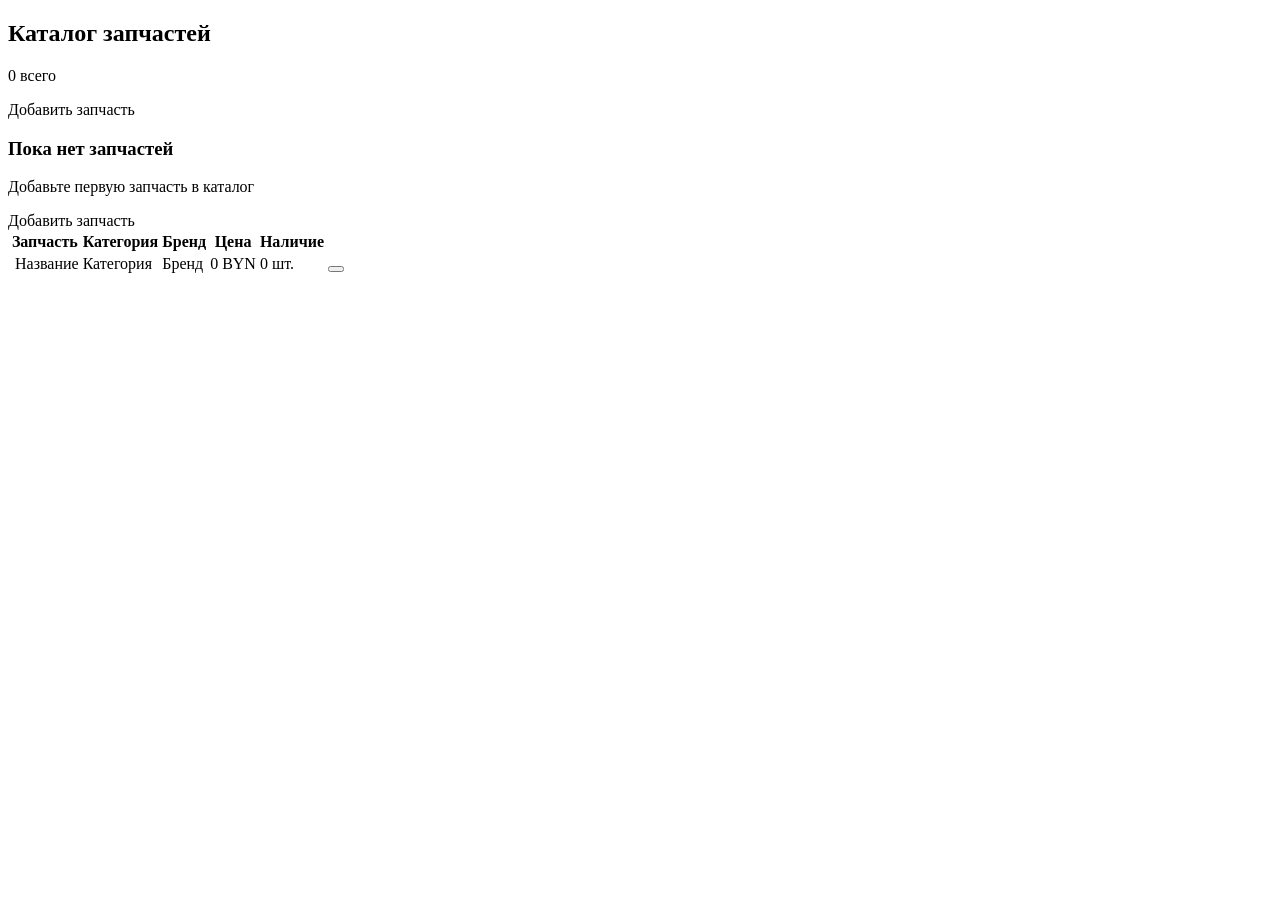
==== src/main/resources/templates/parts/list.html @ e41e34ae "Web interface" ====
<!DOCTYPE html>
<html lang="ru" xmlns:th="http://www.thymeleaf.org">
<head th:replace="~{fragments/head :: head('Запчасти')}"></head>
<body>
<div class="app">
    <aside th:replace="~{fragments/sidebar :: sidebar('parts')}"></aside>
    <div class="main">
        <header th:replace="~{fragments/topbar :: topbar('Запчасти')}"></header>
        <main class="content">
            <div th:replace="~{fragments/alerts :: alerts}"></div>

            <div class="card">
                <div class="page-header">
                    <div>
                        <h2>Каталог запчастей</h2>
                        <p th:text="${parts.totalElements} + ' всего'">0 всего</p>
                    </div>
                    <a class="btn btn-primary" th:href="@{/parts/new}">
                        <span th:replace="~{fragments/icons :: icon-plus}"></span>
                        Добавить запчасть
                    </a>
                </div>

                <div th:if="${parts.empty}" class="empty-state">
                    <div class="icon" th:insert="~{fragments/icons :: icon-part}"></div>
                    <h3>Пока нет запчастей</h3>
                    <p>Добавьте первую запчасть в каталог</p>
                    <a class="btn btn-primary" th:href="@{/parts/new}">Добавить запчасть</a>
                </div>

                <div class="table-wrap" th:unless="${parts.empty}">
                    <table>
                        <thead>
                        <tr>
                            <th>Запчасть</th>
                            <th>Категория</th>
                            <th>Бренд</th>
                            <th>Цена</th>
                            <th>Наличие</th>
                            <th></th>
                        </tr>
                        </thead>
                        <tbody>
                        <tr th:each="part : ${parts.content}">
                            <td>
                                <div class="cell-with-thumb">
                                    <img class="thumb" th:src="@{/parts/{id}/image(id=${part.id()})}" alt=""
                                         onerror="this.style.display='none'; this.nextElementSibling.style.display='flex';">
                                    <span class="thumb-placeholder" style="display:none" th:insert="~{fragments/icons :: icon-image}"></span>
                                    <span class="cell-name" th:text="${part.name()}">Название</span>
                                </div>
                            </td>
                            <td class="cell-muted" th:text="${categoryNames.get(part.categoryId()) ?: '—'}">Категория</td>
                            <td class="cell-muted" th:text="${brandNames.get(part.brandId()) ?: '—'}">Бренд</td>
                            <td th:text="${part.price()} + ' BYN'">0 BYN</td>
                            <td>
                                <span class="badge" th:classappend="${part.stock() != null and part.stock() > 0} ? 'badge-success' : 'badge-danger'"
                                      th:text="${part.stock() != null ? part.stock() : 0} + ' шт.'">0 шт.</span>
                            </td>
                            <td>
                                <div class="row-actions">
                                    <a class="btn btn-outline btn-sm btn-icon" th:href="@{/parts/{id}/edit(id=${part.id()})}" title="Редактировать">
                                        <span th:replace="~{fragments/icons :: icon-edit}"></span>
                                    </a>
                                    <form method="post" th:action="@{/parts/{id}/delete(id=${part.id()})}"
                                          onsubmit="return confirm('Удалить запчасть «' + this.dataset.name + '»?');" th:attr="data-name=${part.name()}">
                                        <button type="submit" class="btn btn-danger btn-sm btn-icon" title="Удалить">
                                            <span th:replace="~{fragments/icons :: icon-trash}"></span>
                                        </button>
                                    </form>
                                </div>
                            </td>
                        </tr>
                        </tbody>
                    </table>
                </div>

                <div th:replace="~{fragments/pagination :: pagination(${parts}, '/parts')}"></div>
            </div>
        </main>
    </div>
</div>
<script th:src="@{/js/theme.js}"></script>
</body>
</html>
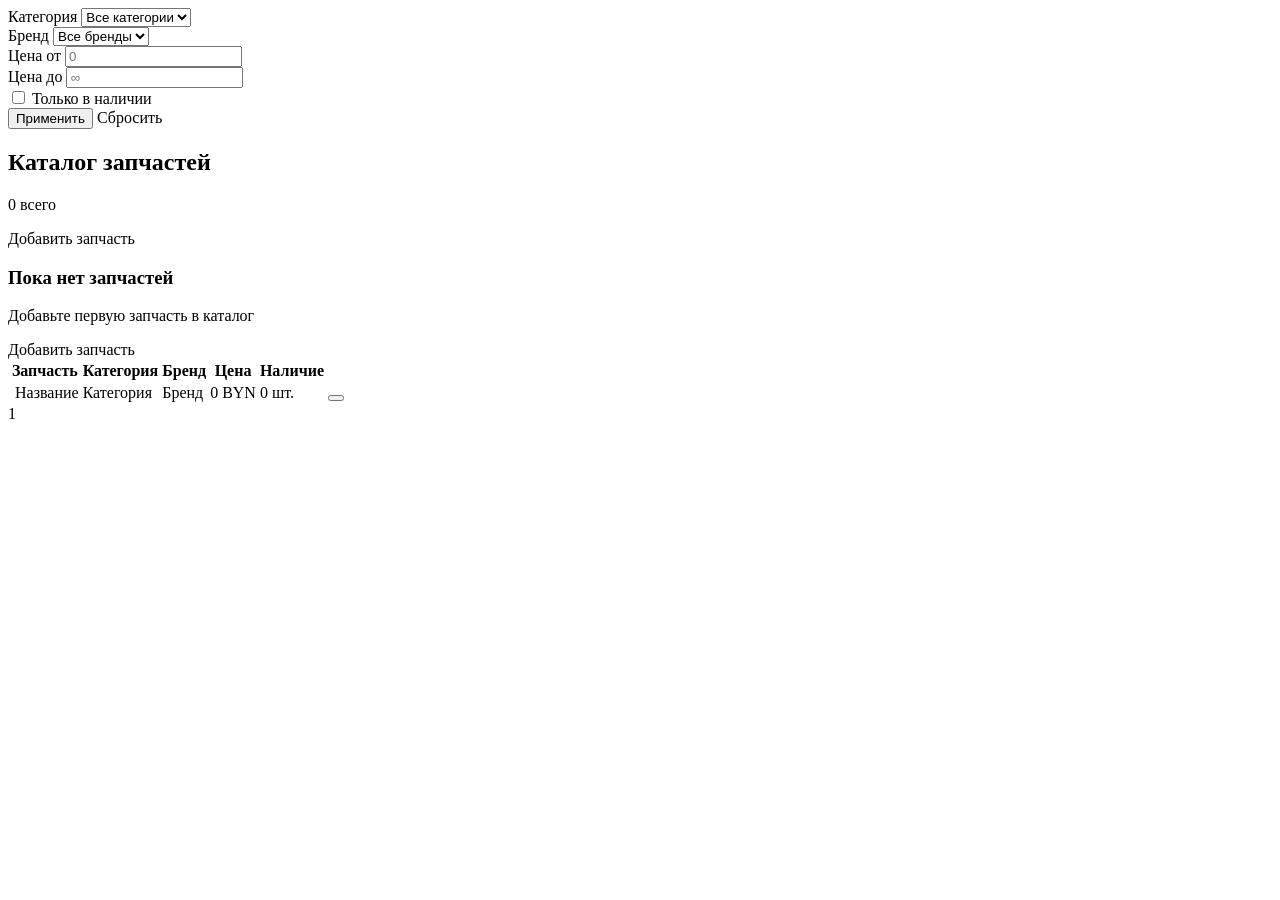
==== commit ee1695fc: "Parts specifications Specifications by price, stock, brand, category" ====
--- a/src/main/resources/templates/parts/list.html
+++ b/src/main/resources/templates/parts/list.html
@@ -10,10 +10,54 @@
             <div th:replace="~{fragments/alerts :: alerts}"></div>
 
             <div class="card">
+                <form method="get" th:action="@{/parts}" class="filter-form">
+                    <div class="form-row filter-row">
+                        <div class="form-group">
+                            <label for="f-categoryId">Категория</label>
+                            <select id="f-categoryId" name="categoryId">
+                                <option value="">Все категории</option>
+                                <option th:each="category : ${categories}" th:value="${category.id()}" th:text="${category.name()}"
+                                        th:selected="${filter.categoryId() != null and filter.categoryId() == category.id()}">Категория</option>
+                            </select>
+                        </div>
+                        <div class="form-group">
+                            <label for="f-brandId">Бренд</label>
+                            <select id="f-brandId" name="brandId">
+                                <option value="">Все бренды</option>
+                                <option th:each="brand : ${brands}" th:value="${brand.id()}" th:text="${brand.name()}"
+                                        th:selected="${filter.brandId() != null and filter.brandId() == brand.id()}">Бренд</option>
+                            </select>
+                        </div>
+                        <div class="form-group">
+                            <label for="f-minPrice">Цена от</label>
+                            <input type="number" id="f-minPrice" name="minPrice" step="0.01" min="0" placeholder="0" th:value="${filter.minPrice()}">
+                        </div>
+                        <div class="form-group">
+                            <label for="f-maxPrice">Цена до</label>
+                            <input type="number" id="f-maxPrice" name="maxPrice" step="0.01" min="0" placeholder="∞" th:value="${filter.maxPrice()}">
+                        </div>
+                    </div>
+                    <div class="filter-actions">
+                        <label class="checkbox-label">
+                            <input type="checkbox" name="inStockOnly" value="true" th:checked="${filter.inStockOnly() != null and filter.inStockOnly()}">
+                            Только в наличии
+                        </label>
+                        <div class="filter-buttons">
+                            <button type="submit" class="btn btn-primary btn-sm">
+                                <span th:replace="~{fragments/icons :: icon-check}"></span>
+                                Применить
+                            </button>
+                            <a class="btn btn-outline btn-sm" th:href="@{/parts}">Сбросить</a>
+                        </div>
+                    </div>
+                </form>
+            </div>
+
+            <div class="card">
                 <div class="page-header">
                     <div>
                         <h2>Каталог запчастей</h2>
-                        <p th:text="${parts.totalElements} + ' всего'">0 всего</p>
+                        <p th:text="${parts.totalElements} + ' найдено'">0 всего</p>
                     </div>
                     <a class="btn btn-primary" th:href="@{/parts/new}">
                         <span th:replace="~{fragments/icons :: icon-plus}"></span>
@@ -75,7 +119,20 @@
                     </table>
                 </div>
 
-                <div th:replace="~{fragments/pagination :: pagination(${parts}, '/parts')}"></div>
+                <div class="pagination" th:if="${parts.totalPages > 1}">
+                    <a th:href="@{/parts(page=${parts.number - 1}, categoryId=${filter.categoryId}, brandId=${filter.brandId}, minPrice=${filter.minPrice}, maxPrice=${filter.maxPrice}, inStockOnly=${filter.inStockOnly})}"
+                       th:classappend="${parts.first} ? 'disabled'">
+                        <span th:replace="~{fragments/icons :: icon-chevron-left}"></span>
+                    </a>
+                    <th:block th:each="i : ${#numbers.sequence(0, parts.totalPages - 1)}">
+                        <a th:href="@{/parts(page=${i}, categoryId=${filter.categoryId}, brandId=${filter.brandId}, minPrice=${filter.minPrice}, maxPrice=${filter.maxPrice}, inStockOnly=${filter.inStockOnly})}"
+                           th:text="${i + 1}" th:classappend="${i == parts.number} ? 'active'">1</a>
+                    </th:block>
+                    <a th:href="@{/parts(page=${parts.number + 1}, categoryId=${filter.categoryId}, brandId=${filter.brandId}, minPrice=${filter.minPrice}, maxPrice=${filter.maxPrice}, inStockOnly=${filter.inStockOnly})}"
+                       th:classappend="${parts.last} ? 'disabled'">
+                        <span th:replace="~{fragments/icons :: icon-chevron-right}"></span>
+                    </a>
+                </div>
             </div>
         </main>
     </div>
